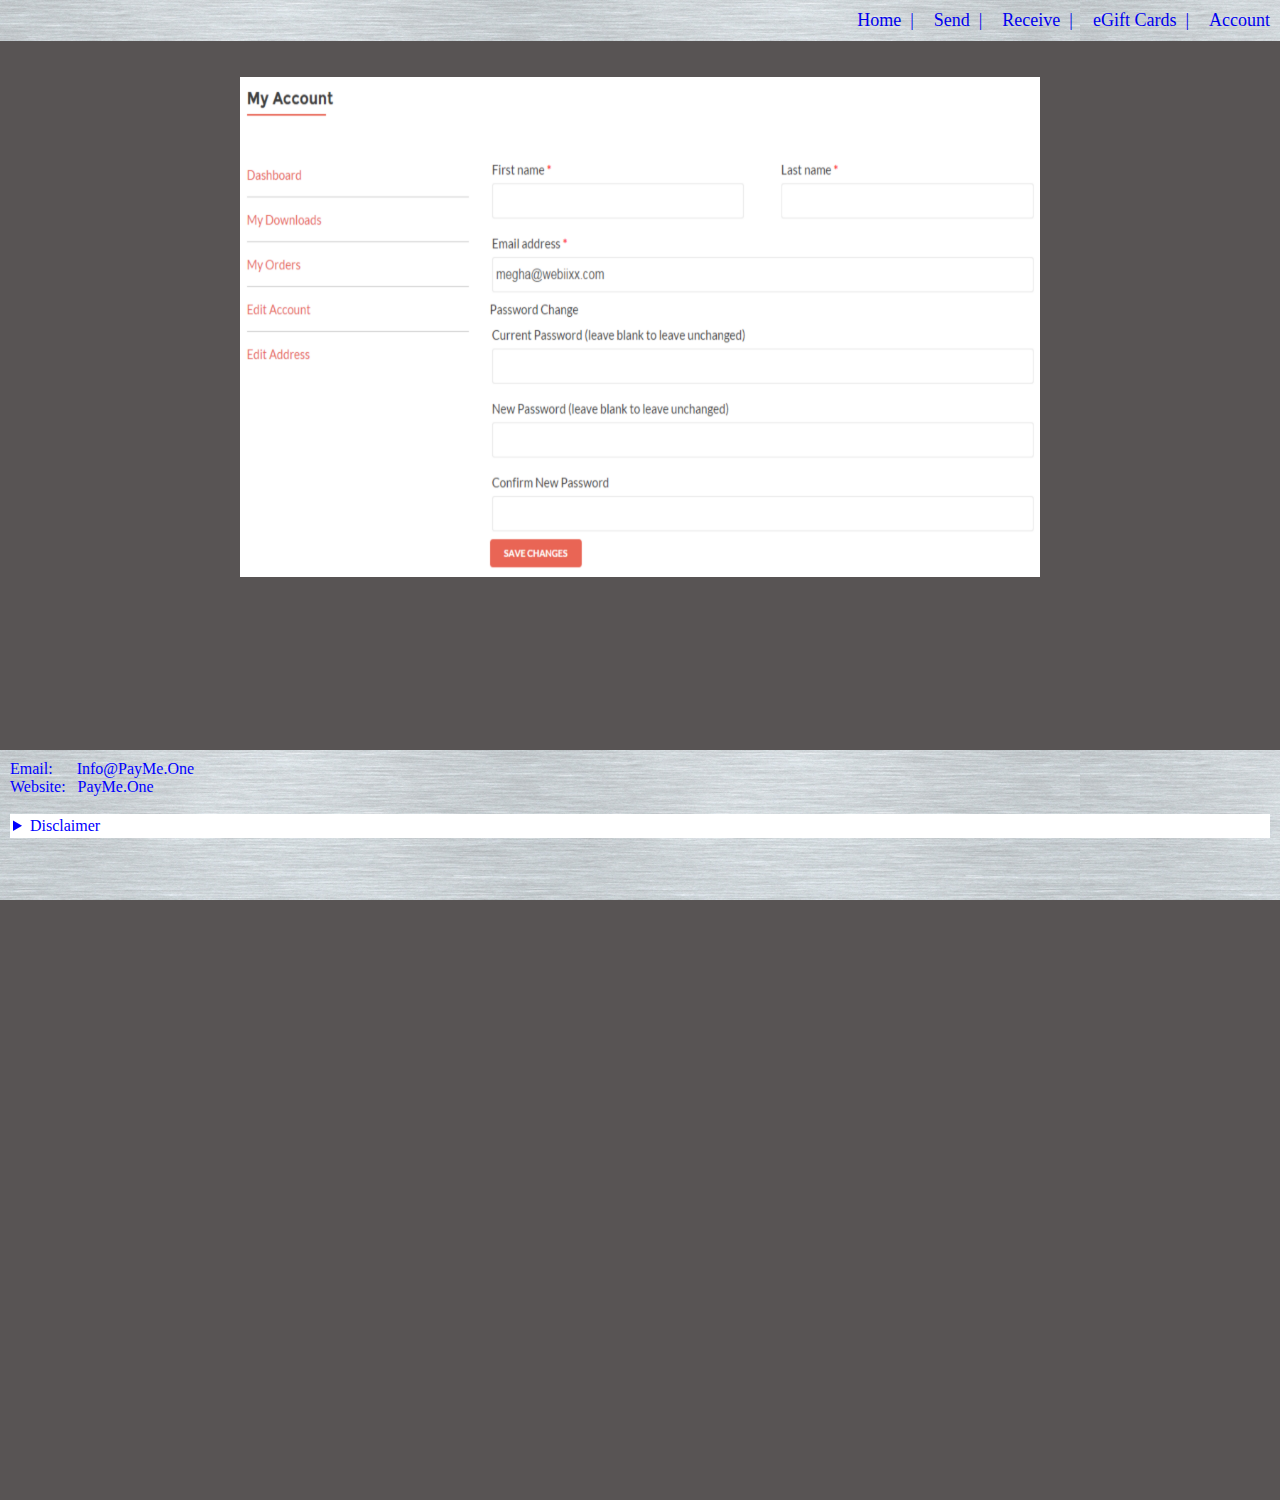
==== pages/account.html @ 851747db "https://github.com/CadiDadi.github.io" ====
<!DOCTYPE html>
<html lang="en">
    
<head>
    <meta charset="UTF-8">
    <meta name="viewport" content="width=device-width, initial-scale=1.0">
    <meta http-equiv="X-UA-Compatible" content="ie=edge">
    <link rel="stylesheet" href="pages.css">
    <title>PayMe.One</title>
    <!-- favicon generator -->
    <link rel="apple-touch-icon" sizes="180x180" href="images/favicon/apple-touch-icon.png">
    <link rel="icon" type="image/png" sizes="32x32" href="images/favicon/favicon-32x32.png">
    <link rel="icon" type="image/png" sizes="16x16" href="images/favicon/favicon-16x16.png">
    <link rel="manifest" href="images/favicon/site.webmanifest">
    <link rel="mask-icon" href="images/favicon/safari-pinned-tab.svg" color="#5bbad5">
    <meta name="msapplication-TileColor" content="#da532c">
    <meta name="theme-color" content="#ffffff">
</head>

<body>   
    <nav class="container">
        <div>
            <a HREF="account.html">Account</a>       
            </div>               
        <div> 
            <a HREF="egift.html">eGift Cards &nbsp;|</a>          
        </div>
        <div> 
            <a HREF="receive.html">Receive &nbsp;|</a>    
        </div>
        <div> 
            <a HREF="send.html">Send &nbsp;|</a>
        </div>
        <div>
            <a HREF="../payme.html">Home &nbsp;|</a>       
        </div>               
    </nav>
    <br><br>
    <div id="accountPage">
       <img id="account" src="../images/acctname.png" alt="account">
    </div>
    <footer>
        <p>
            Email:  &nbsp;&nbsp;&nbsp;&nbsp;&nbsp;Info@PayMe.One
            <br>
            Website: &nbsp;&nbsp;PayMe.One
            <br><br>
            <details>
                <summary>Disclaimer</summary>
                <p> - All Rights Reserved.</p>
                <p> - All content and graphics on this web site are the property of the company: PayMe.One</p>
            </details>
            <br><br><br>
        </p>             
    </footer>
    
    <script src="app.js"></script>

</body>
</html>
---- pages/pages.css ----
/*-------------
  account page
-------------*/
#account{
    height: 500px;
    width: 800px;
}
#accountPage{
    display: flex;
    justify-content: center;
    align-content: center;
}
* {
    box-sizing: border-box;
    margin: 0;
}
body {
    position: relative;
    background-color: rgb(88, 84, 84);
    min-height: 1000px;
    margin-bottom: 500px;
    clear: both;
}
header {
    height: 50px;
    width: 100%;
    color: white;
    font-family: 'Courier New', Courier, monospace;
    font-size: 40px;
    text-align: center;
    background-color: rgb(57, 57, 141);
    top: 0;
    left: 0;
    position: absolute;
}
nav{
    display: flex;
    flex-direction: row-reverse;
    background-image: url("../images/paymeSilver.jpg")
}
nav > div {
    padding: 10px;
    text-align: center;
    font-size: 18px;
    color: blue;
}  
.navImages{
    height: 60px;
    width: 60px;
}
#wallet{
    height: 65px;
    width: 90px;
}
#giftcard{
    height: 60px;
    width: 90px;
    position: relative;
    top: 45%;
    transform: translateY(-50%);
}
.title{
    display: flex;
    flex-direction: row;
    flex-wrap: wrap;
    margin-left: auto;
    margin-right: auto;
}
.title > div {
    padding: 10px;
    text-align: center;
    font-size: 24px;
    color: blue;
}  
#titleText{
    vertical-align: middle;
    margin-top: 40px;
}
#logo{
    height: 300px;
    width: 300px;
}
footer {
    height: 150px;
    width: 100%;
    color: blue;
    background-image: url("../images/paymeSilver.jpg");
    bottom: 0;
    left: 0;
    right:0;
    position: fixed;
    padding: 10px;
    overflow: hidden;
}
details{
    background-color: grey;
}
summary{
    background: white;
    color: blue;
    padding: 3px;
}
a{
    text-decoration: none;
}

/*-------------
  egifts page
-------------*/

.moon {
    border: 1px solid;
    background-color: white;
    color: blue;
    padding: 20px;
    text-align: center;
    vertical-align: center;
    position: relative;
    top: 30px;
}
.lambos {
    border: 1px solid;
    background-color: white;
    color: blue;
    padding: 20px;
    text-align: center;
    vertical-align: center;
}
.holiday {
    border: 1px solid;
    background-color: white;
    color: blue;
    padding: 20px;
    text-align: center;
    vertical-align: center;
}
.total {
    border: 1px solid;
    background-color: white;
    color: blue;
    padding: 20px;
    text-align: center;
    vertical-align: center;
}
h3{
    font-size: 28px;
}
#cardssCaptured,
#cardsTotal {
    background-color: white;
    color: blue;
    border: 2px blue solid;
    margin: 0% 40%;
    min-height: 20px;
    min-width: 150px;
    max-width: 151px;;
    display: flex;
    justify-content: center;
}
img{
    height: 100px;
    width: 300px;
}
button{
    height: 40px;
    width: 150px;
    font-size: 14px;
    font-weight: bold; 
    background-color: blue;
    color: aliceblue;
    margin-left: 10px;
}
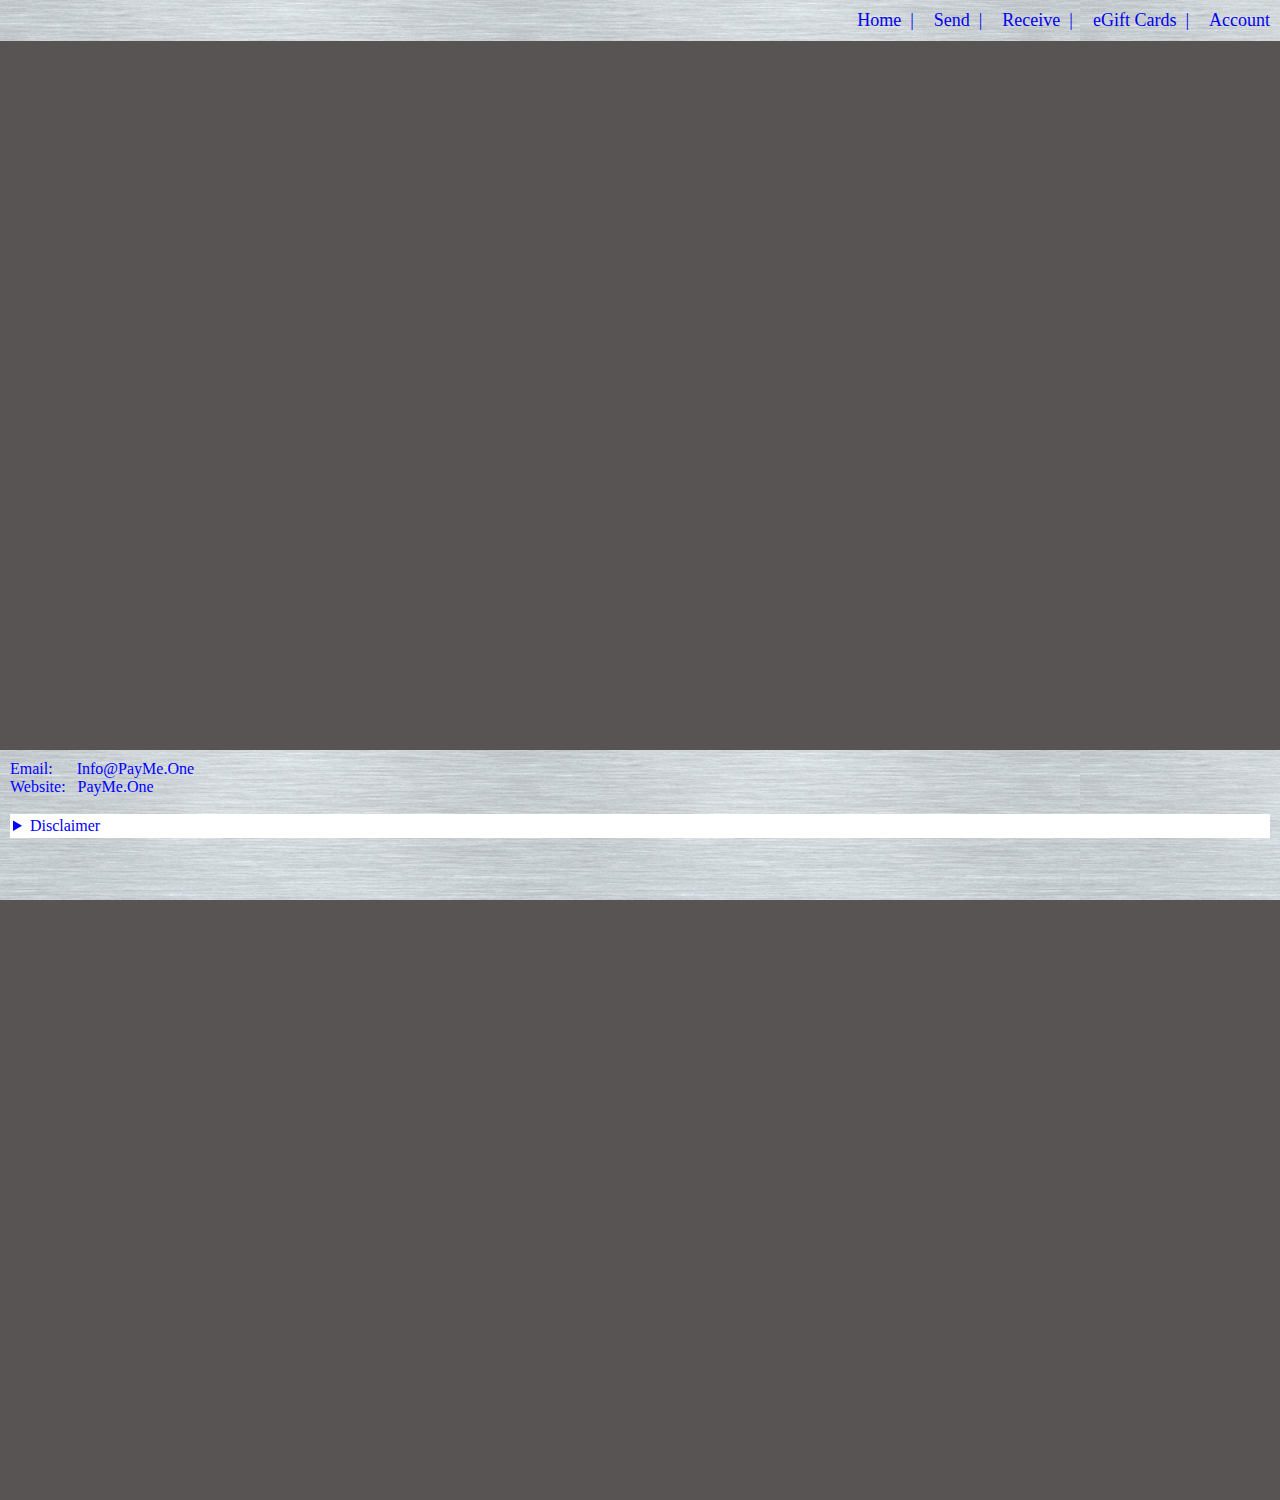
==== commit ffd87219: "remove image" ====
--- a/pages/account.html
+++ b/pages/account.html
@@ -37,7 +37,7 @@
     </nav>
     <br><br>
     <div id="accountPage">
-       <img id="account" src="../images/acctname.png" alt="account">
+
     </div>
     <footer>
         <p>
